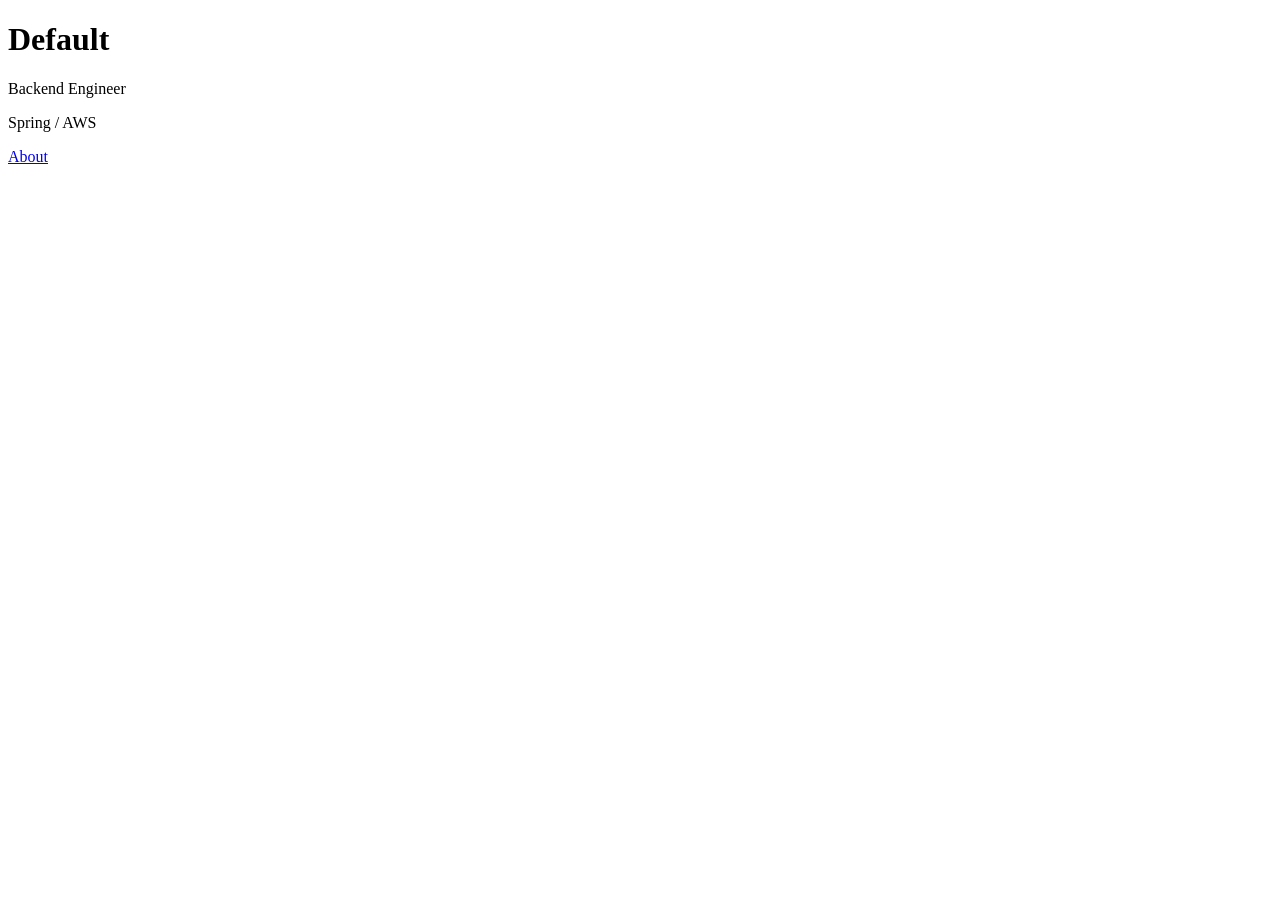
==== src/main/resources/templates/index.html @ 92b3bd88 "Fix: refactor HTML files." ====
<!DOCTYPE html>

<html>
    <body>
        <h1 th:text="${name}">
            Default
        </h1>

        <p>
            Backend Engineer
        </p>

        <p>
            Spring / AWS
        </p>

        <a href="/about">
            About
        </a>

    </body>
</html>
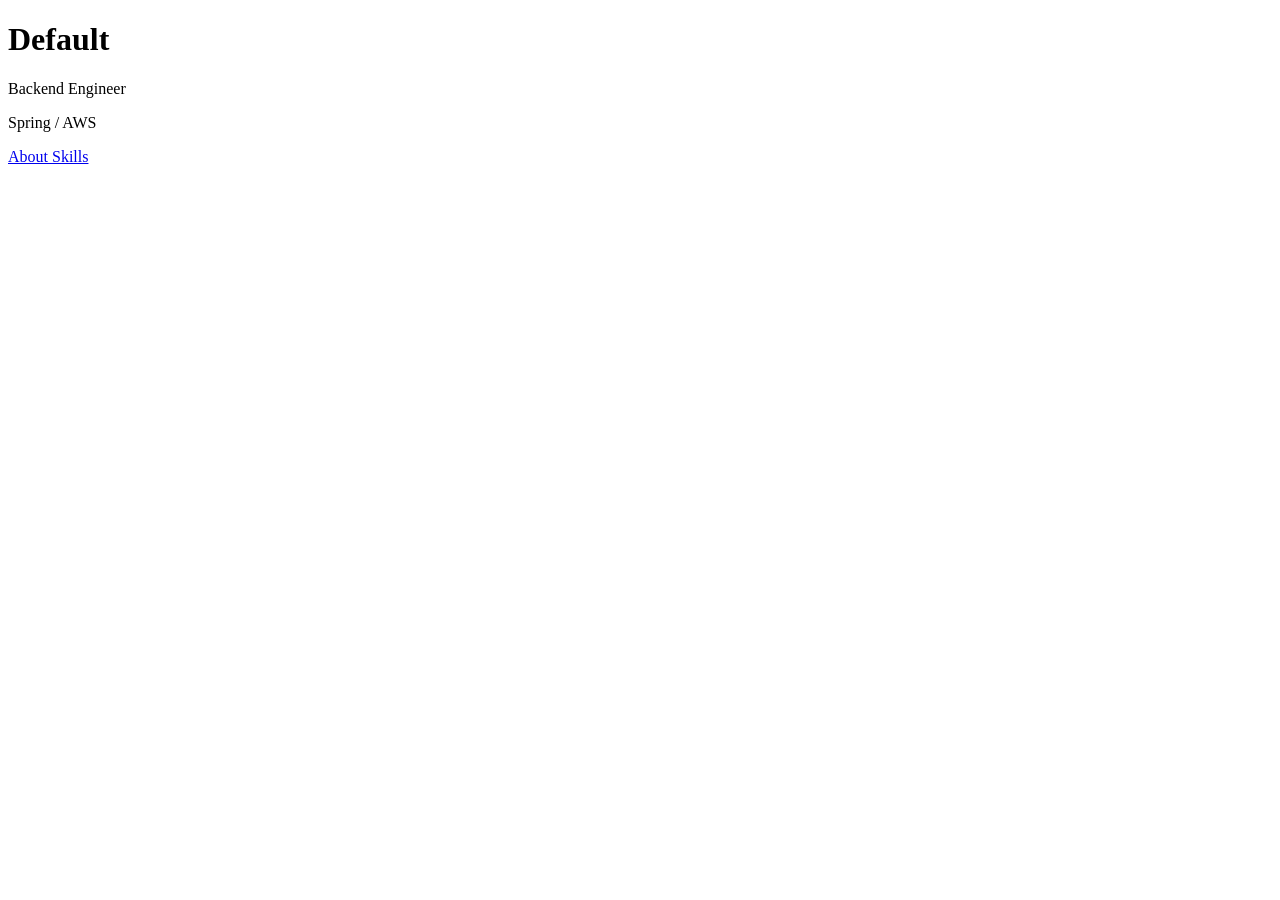
==== commit 9d3f106c: "Add: add Link to skills page on Home page." ====
--- a/src/main/resources/templates/index.html
+++ b/src/main/resources/templates/index.html
@@ -18,5 +18,9 @@
             About
         </a>
 
+        <a href="/skills">
+            Skills
+        </a>
+
     </body>
 </html>
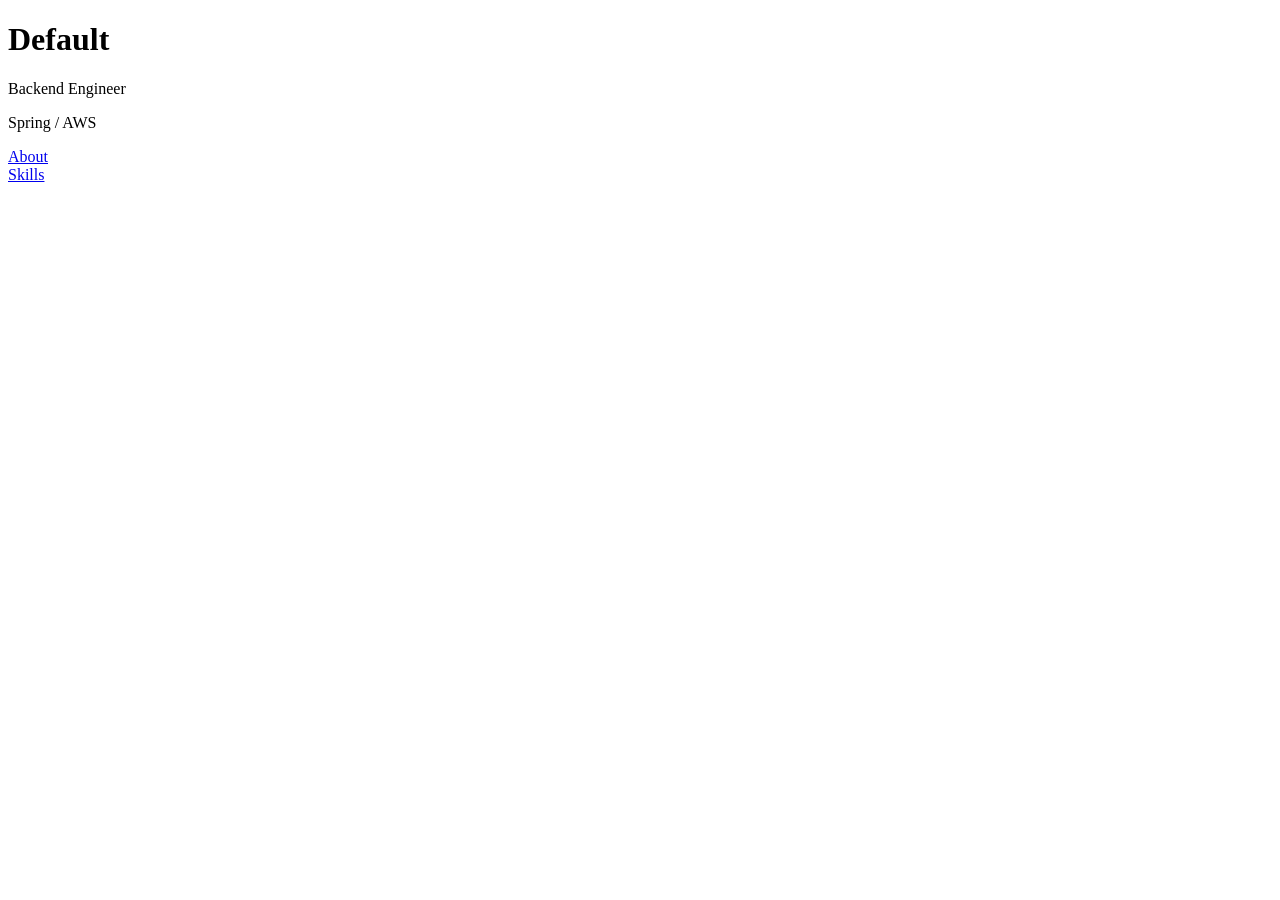
==== commit 27ffd585: "Fix: add <br>" ====
--- a/src/main/resources/templates/index.html
+++ b/src/main/resources/templates/index.html
@@ -17,7 +17,7 @@
         <a href="/about">
             About
         </a>
-
+        <br>
         <a href="/skills">
             Skills
         </a>
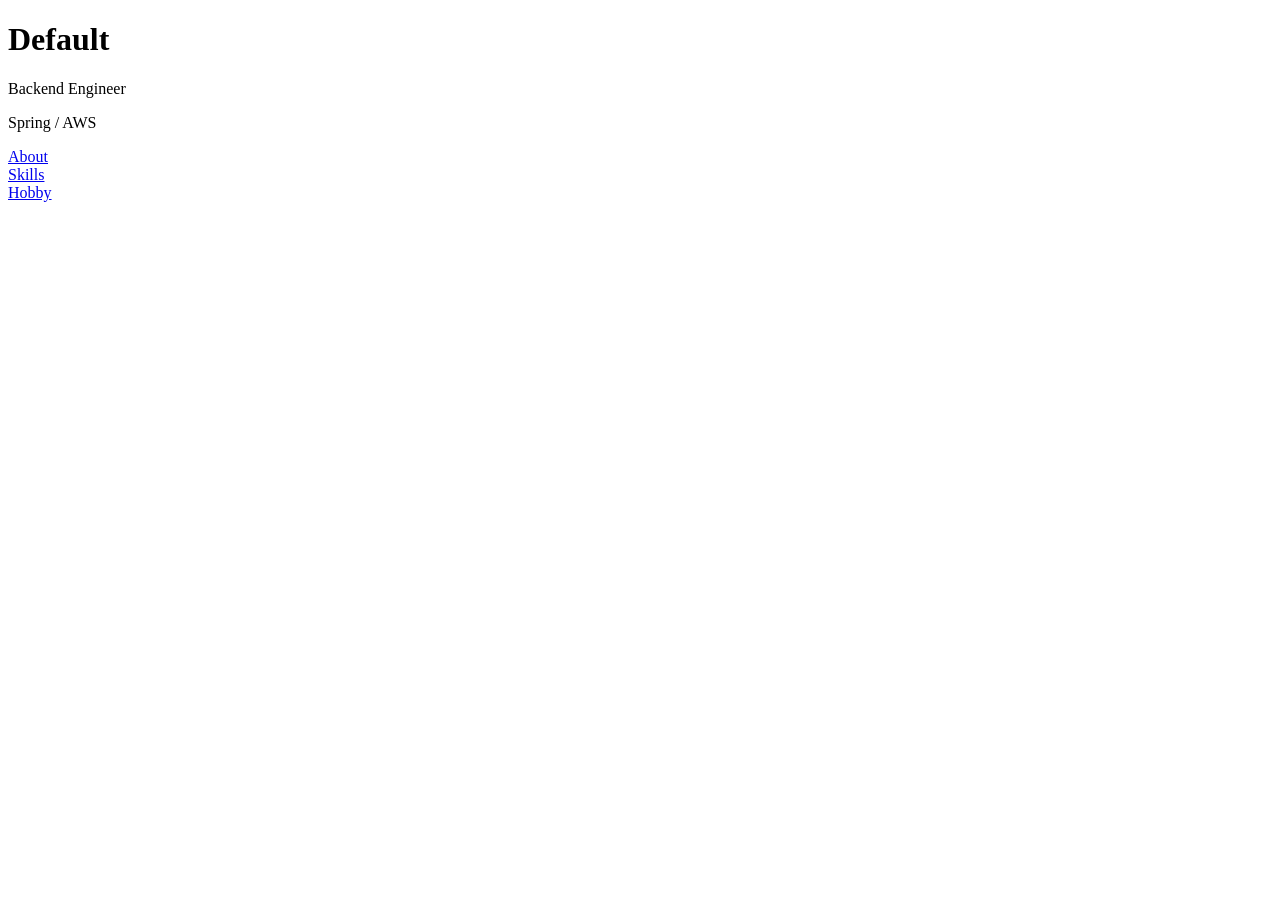
==== commit b9a7da5b: "Add: add hobby page" ====
--- a/src/main/resources/templates/index.html
+++ b/src/main/resources/templates/index.html
@@ -21,6 +21,10 @@
         <a href="/skills">
             Skills
         </a>
+        <br>
+        <a href="/hobby">
+            Hobby
+        </a>
 
     </body>
 </html>
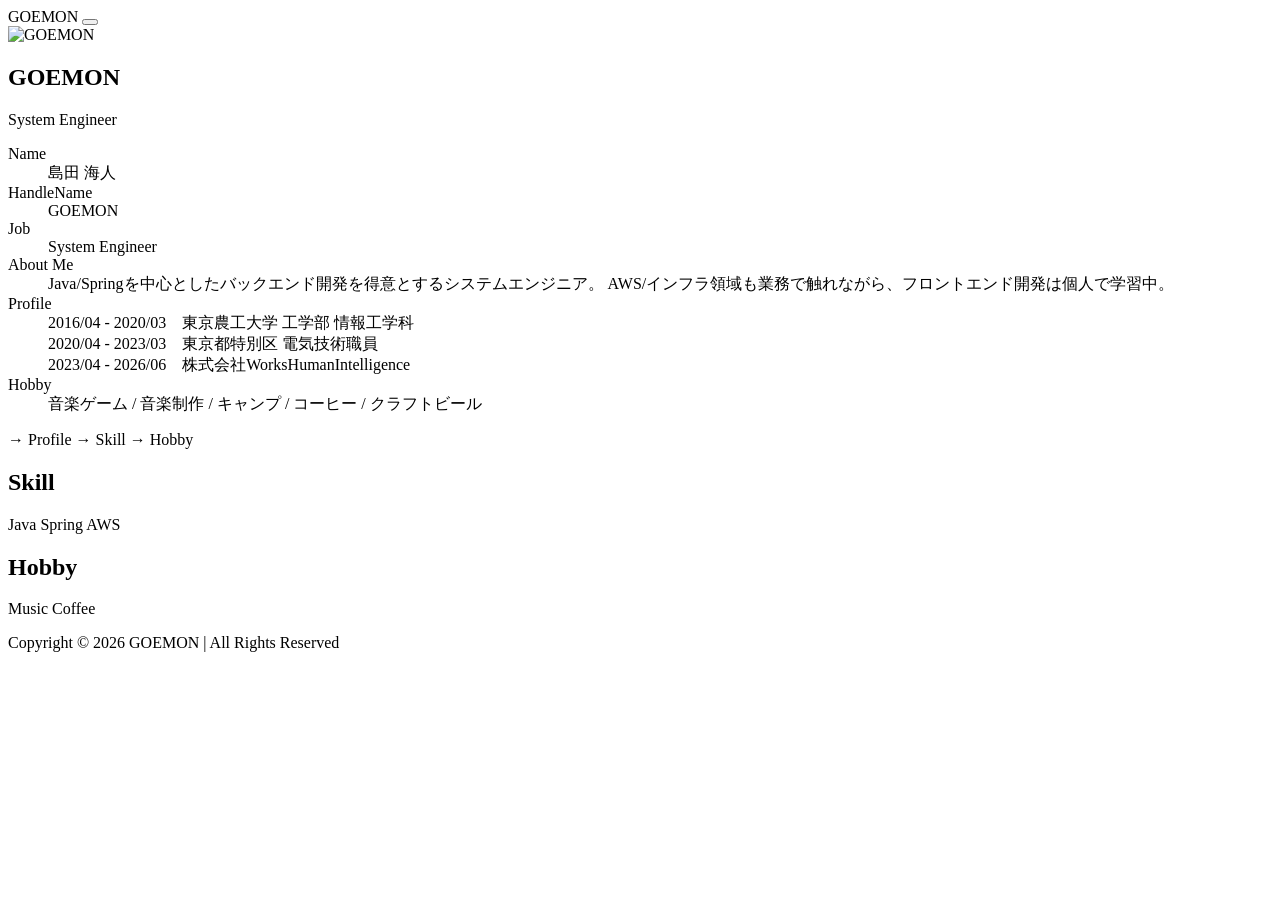
==== commit f11d7b59: "Add: modify index.html and create index.css" ====
--- a/src/main/resources/templates/index.html
+++ b/src/main/resources/templates/index.html
@@ -1,30 +1,135 @@
 <!DOCTYPE html>
+<html lang="ja" xmlns:th="http://www.thymeleaf.org">
 
-<html>
+    <head>
+        <meta charset="UTF-8">
+        <meta name="viewport" content="width=device-width, initial-scale=1.0">
+
+        <title>GOEMON | Portfolio</title>
+
+        <!-- CSS -->
+        <link rel="stylesheet" th:href="@{/css/index.css}">
+    </head>
+
     <body>
-        <h1 th:text="${name}">
-            Default
-        </h1>
+        <!-- Header -->
+        <header class="header">
+            <a th:href="@{/}" class="logo">
+                GOEMON
+            </a>
 
-        <p>
-            Backend Engineer
-        </p>
+            <button class="menu-button" type="button">
+                <span></span>
+                <span></span>
+                <span></span>
+            </button>
+        </header>
 
-        <p>
-            Spring / AWS
-        </p>
 
-        <a href="/about">
-            About
-        </a>
-        <br>
-        <a href="/skills">
-            Skills
-        </a>
-        <br>
-        <a href="/hobby">
-            Hobby
-        </a>
+        <main>
+
+            <!-- Profile -->
+            <section class="profile">
+
+                <div class="profile-image">
+                    <!-- プロフィール画像を後ほど配置 -->
+                    <img src="" alt="GOEMON">
+                </div>
+
+                <div class="profile-detail">
+
+                    <div class="profile-title">
+                        <h1>GOEMON</h1>
+                        <p>System Engineer</p>
+                    </div>
+
+                    <dl class="profile-list">
+                        <div>
+                            <dt>Name</dt>
+                            <dd>島田 海人</dd>
+                        </div>
+
+                        <div>
+                            <dt>HandleName</dt>
+                            <dd>GOEMON</dd>
+                        </div>
+
+                        <div>
+                            <dt>Job</dt>
+                            <dd>System Engineer</dd>
+                        </div>
+
+                        <div>
+                            <dt>About Me</dt>
+                            <dd>
+                                Java/Springを中心としたバックエンド開発を得意とするシステムエンジニア。
+                                AWS/インフラ領域も業務で触れながら、フロントエンド開発は個人で学習中。
+                            </dd>
+                        </div>
+
+                        <div>
+                            <dt>Profile</dt>
+                            <dd>
+                                2016/04 - 2020/03　東京農工大学 工学部 情報工学科<br>
+                                2020/04 - 2023/03　東京都特別区 電気技術職員<br>
+                                2023/04 - 2026/06　株式会社WorksHumanIntelligence
+                            </dd>
+                        </div>
+
+                        <div>
+                            <dt>Hobby</dt>
+                            <dd>
+                                音楽ゲーム / 音楽制作 / キャンプ / コーヒー / クラフトビール
+                            </dd>
+                        </div>
+                    </dl>
+
+                    <div class="links">
+                        <a th:href="@{/profile}">→ Profile</a>
+                        <a th:href="@{/skill}">→ Skill</a>
+                        <a th:href="@{/hobby}">→ Hobby</a>
+                    </div>
+                </div>
+            </section>
+
+            <!-- Skill -->
+            <section class="skill">
+                <h2>Skill</h2>
+
+                <div class="skill-list">
+                    <a th:href="@{/skill/java}" class="skill-item">
+                        <span>Java</span>
+                    </a>
+                    <a th:href="@{/skill/spring}" class="skill-item">
+                        <span>Spring</span>
+                    </a>
+                    <a th:href="@{/skill/aws}" class="skill-item">
+                        <span>AWS</span>
+                    </a>
+                </div>
+            </section>
+
+            <!-- Hobby -->
+            <section class="hobby">
+                <h2>Hobby</h2>
+
+                <div class="hobby-list">
+                    <a th:href="@{/hobby/music}" class="hobby-item">
+                        <span>Music</span>
+                    </a>
+                    <a th:href="@{/hobby/coffee}" class="hobby-item">
+                        <span>Coffee</span>
+                    </a>
+                </div>
+            </section>
+        </main>
+
+        <!-- Footer -->
+        <footer class="footer">
+            <p>
+                Copyright © 2026 GOEMON | All Rights Reserved
+            </p>
+        </footer>
 
     </body>
 </html>
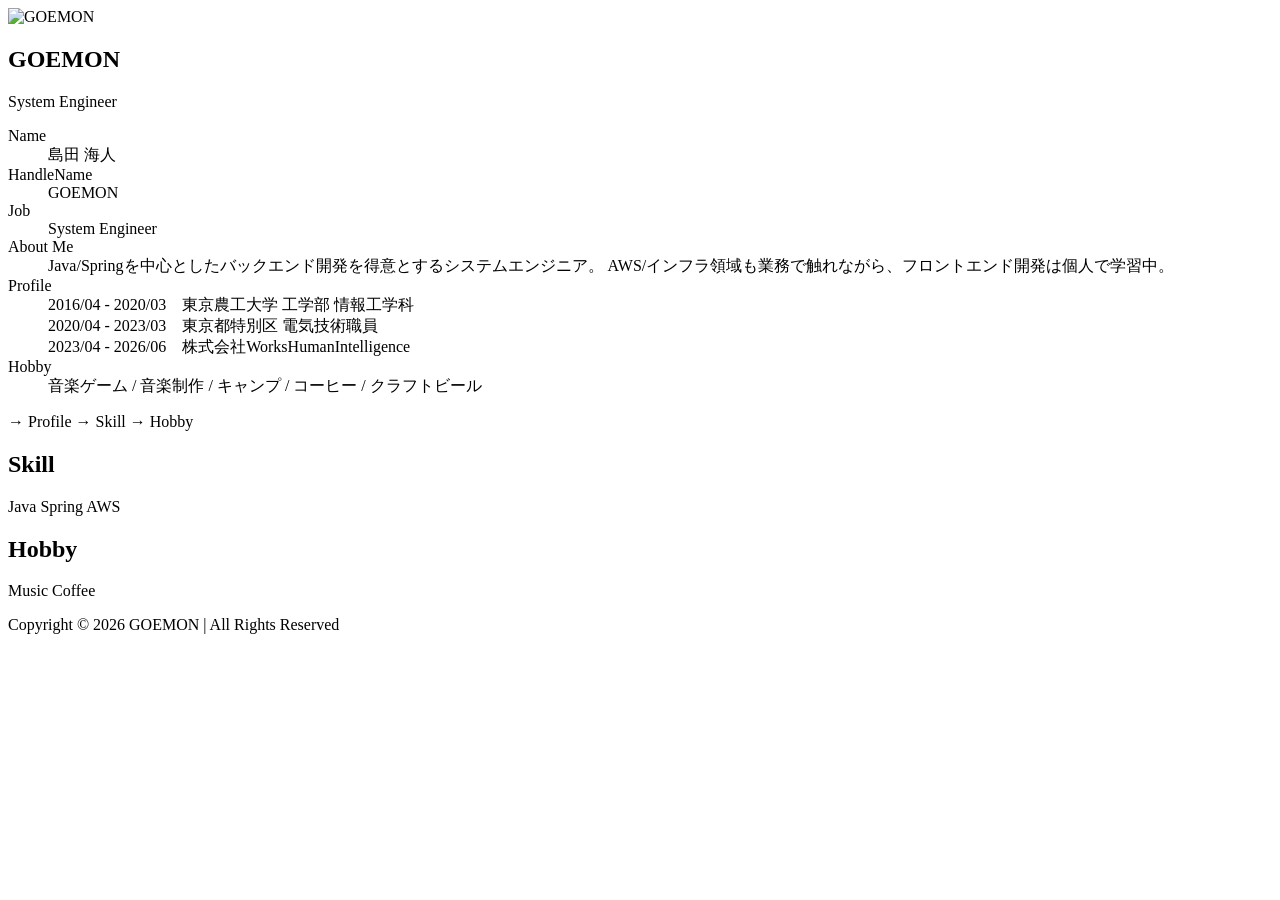
==== commit 3e488184: "Fix: use new header component" ====
--- a/src/main/resources/templates/index.html
+++ b/src/main/resources/templates/index.html
@@ -13,18 +13,7 @@
 
     <body>
         <!-- Header -->
-        <header class="header">
-            <a th:href="@{/}" class="logo">
-                GOEMON
-            </a>
-
-            <button class="menu-button" type="button">
-                <span></span>
-                <span></span>
-                <span></span>
-            </button>
-        </header>
-
+        <header th:replace="~{fragments/header :: header}"></header>
 
         <main>
 
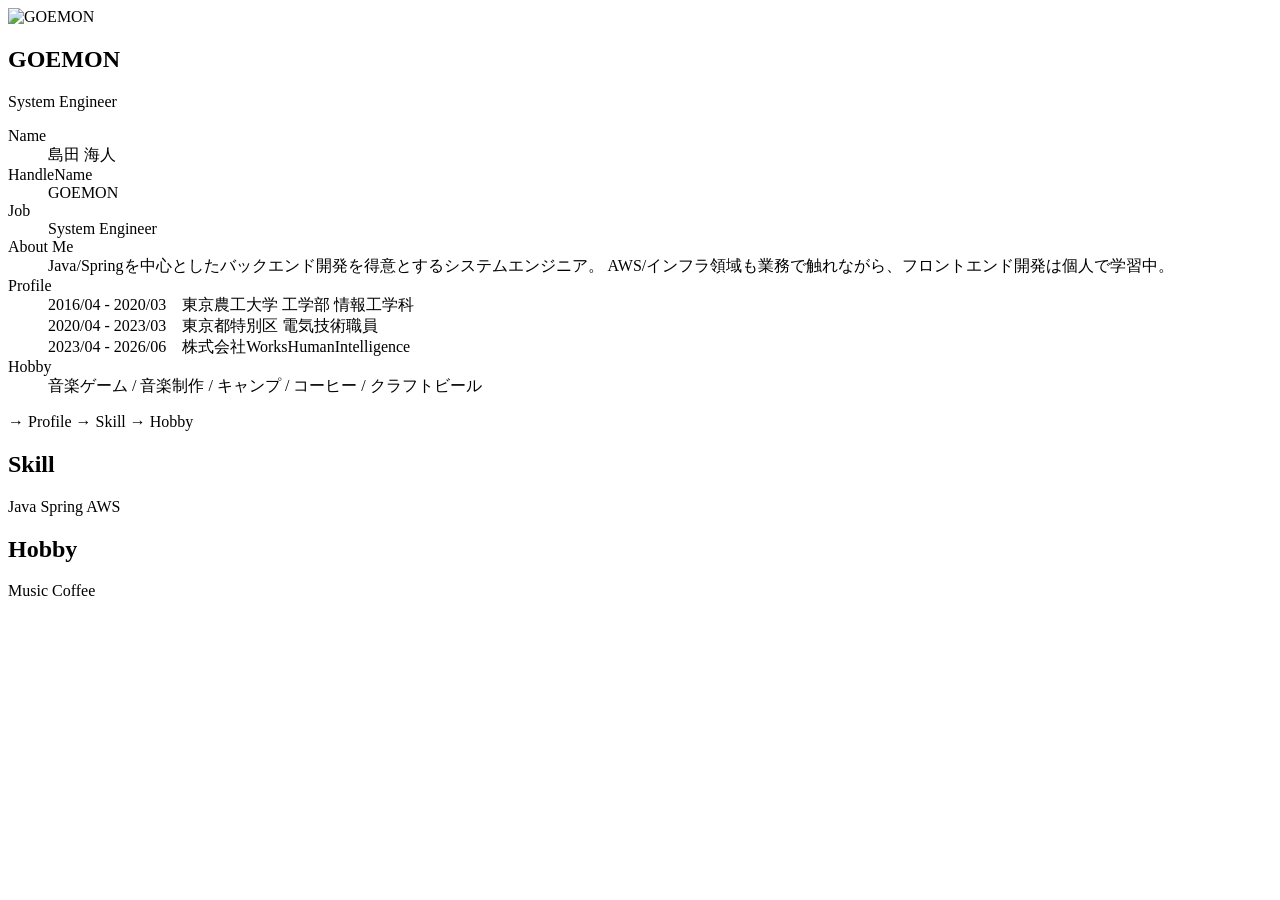
==== commit a66f4722: "Fix: use new footer component" ====
--- a/src/main/resources/templates/index.html
+++ b/src/main/resources/templates/index.html
@@ -114,11 +114,7 @@
         </main>
 
         <!-- Footer -->
-        <footer class="footer">
-            <p>
-                Copyright © 2026 GOEMON | All Rights Reserved
-            </p>
-        </footer>
+        <footer th:replace="~{fragments/footer :: footer}"></footer>
 
     </body>
 </html>
